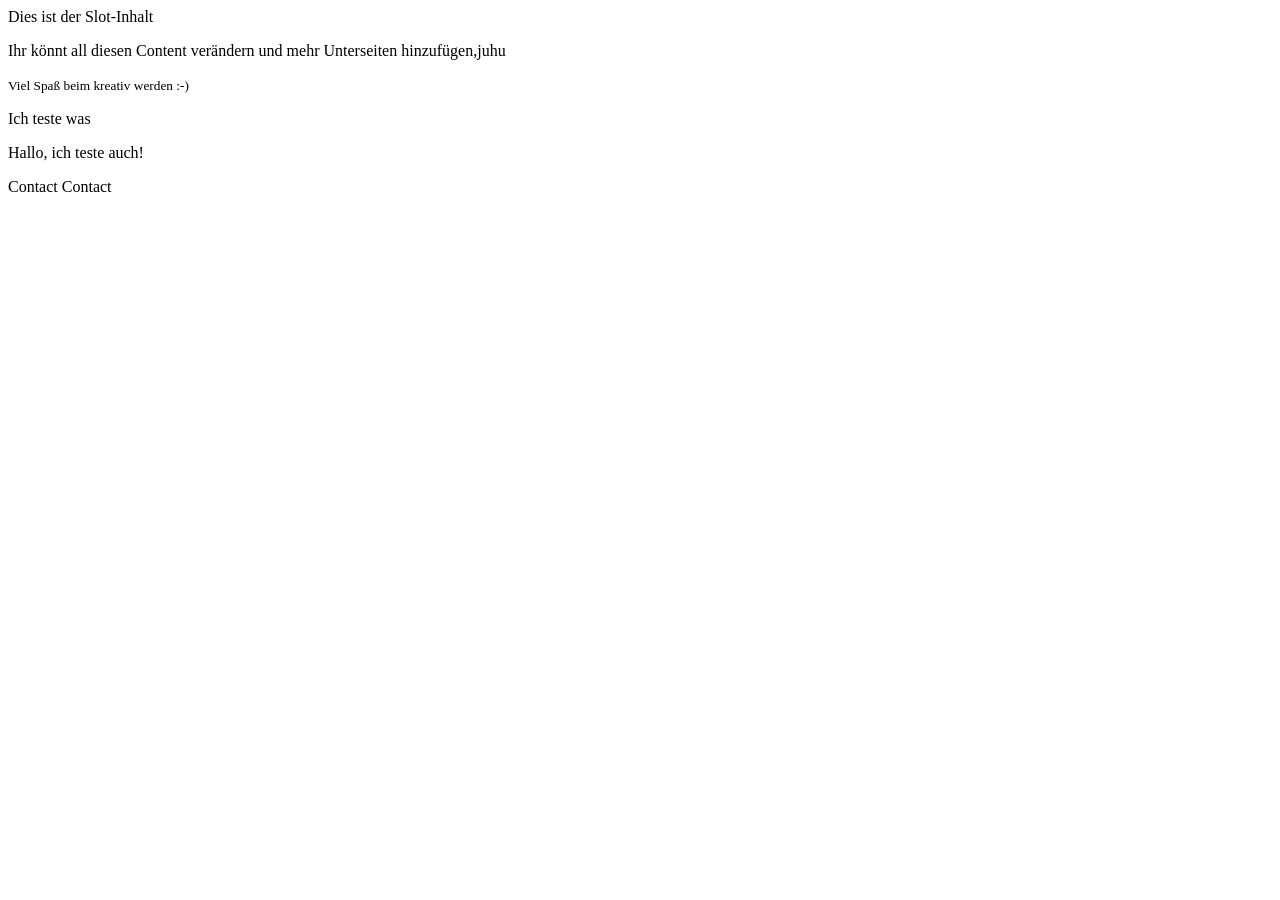
==== ON-your-styleguide/index.html @ f7b22a32 "Änderungen" ====
<!DOCTYPE html>
<html lang="en">

<head>
    <meta charset="UTF-8" />
    <meta http-equiv="X-UA-Compatible" content="IE=edge" />
    <meta name="viewport" content="width=device-width, initial-scale=1.0" />
    <script src="/dist/stencil-starter-on/stencil-starter-on.esm.js" type="module"></script>
    <link rel="stylesheet" href="/dist/stencil-starter-on/stencil-starter-on.css" />
    <title>unser design guide</title>
    <script type="text/javascript" src="/ON-your-styleguide/script.js" defer></script>
</head>

<body>
    <example-component example-prop="Dies ist ein Property-Inhalt der Webcomponent"> Dies ist der Slot-Inhalt </example-component>
    <p>Ihr könnt all diesen Content verändern und mehr Unterseiten hinzufügen,juhu</p>
    <small>Viel Spaß beim kreativ werden :-)</small>
    <p>Ich teste was</p>
    <p>Hallo, ich teste auch!</p>
    <designary-grey-container container-title="Customer Thoughts"><designary-contact>Contact</designary-contact></designary-grey-container>
    <designary-contact>Contact</designary-contact>
    <designary-grey-container container-title="Test"></designary-grey-container>  
</body>

</html>
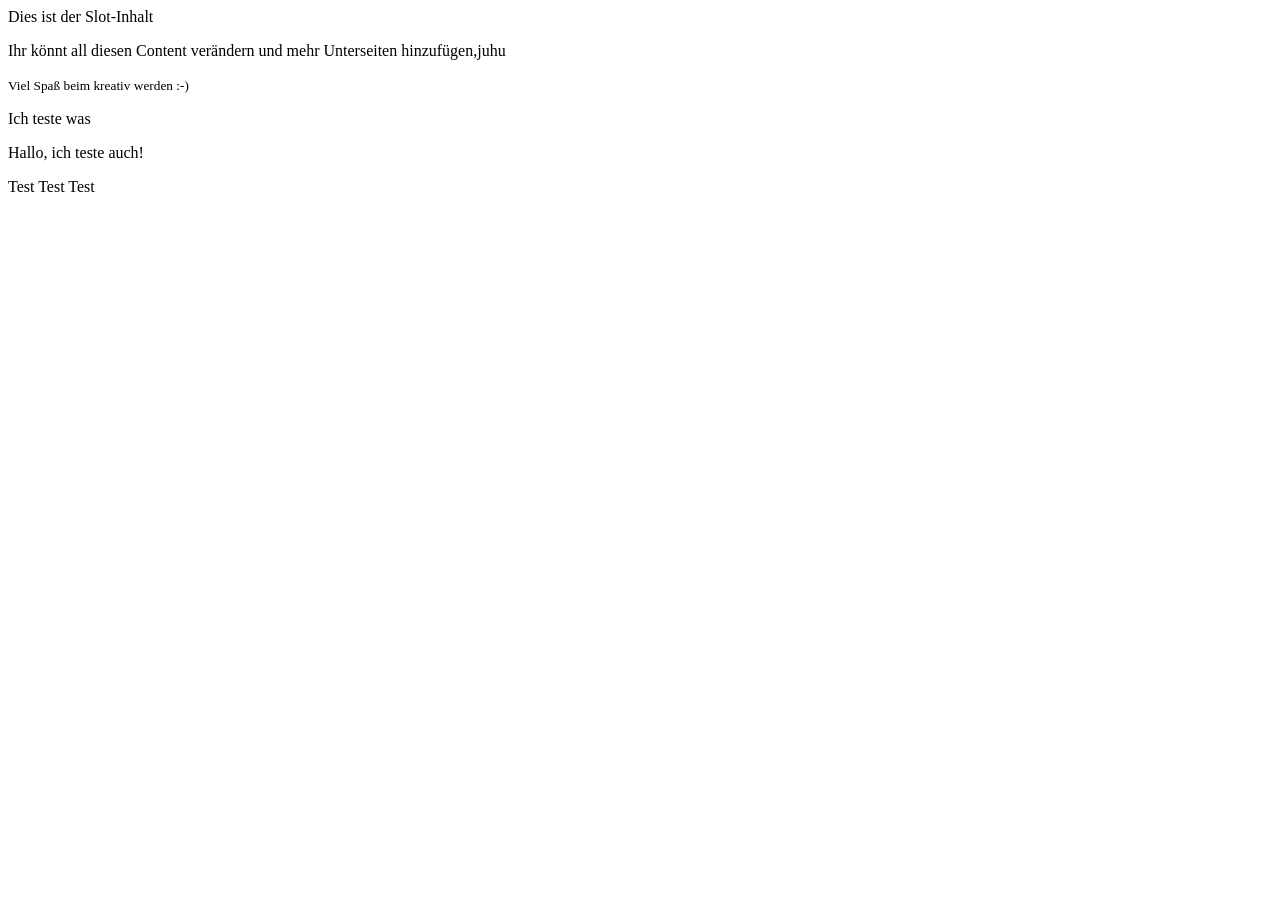
==== commit 498b8498: "Container Test" ====
--- a/ON-your-styleguide/index.html
+++ b/ON-your-styleguide/index.html
@@ -12,14 +12,15 @@
 </head>
 
 <body>
-    <example-component example-prop="Dies ist ein Property-Inhalt der Webcomponent"> Dies ist der Slot-Inhalt </example-component>
+    <example-component example-prop="Dies ist ein Property-Inhalt der Webcomponent">Dies ist der Slot-Inhalt</example-component>
     <p>Ihr könnt all diesen Content verändern und mehr Unterseiten hinzufügen,juhu</p>
     <small>Viel Spaß beim kreativ werden :-)</small>
     <p>Ich teste was</p>
     <p>Hallo, ich teste auch!</p>
-    <designary-grey-container container-title="Customer Thoughts"><designary-contact>Contact</designary-contact></designary-grey-container>
-    <designary-contact>Contact</designary-contact>
+    <designary-grey-container container-title="Customer Thoughts"><designary-testimonial>Test Test Test</designary-testimonial></designary-grey-container>
+    <br>
     <designary-grey-container container-title="Test"></designary-grey-container>  
+    
 </body>
 
 </html>
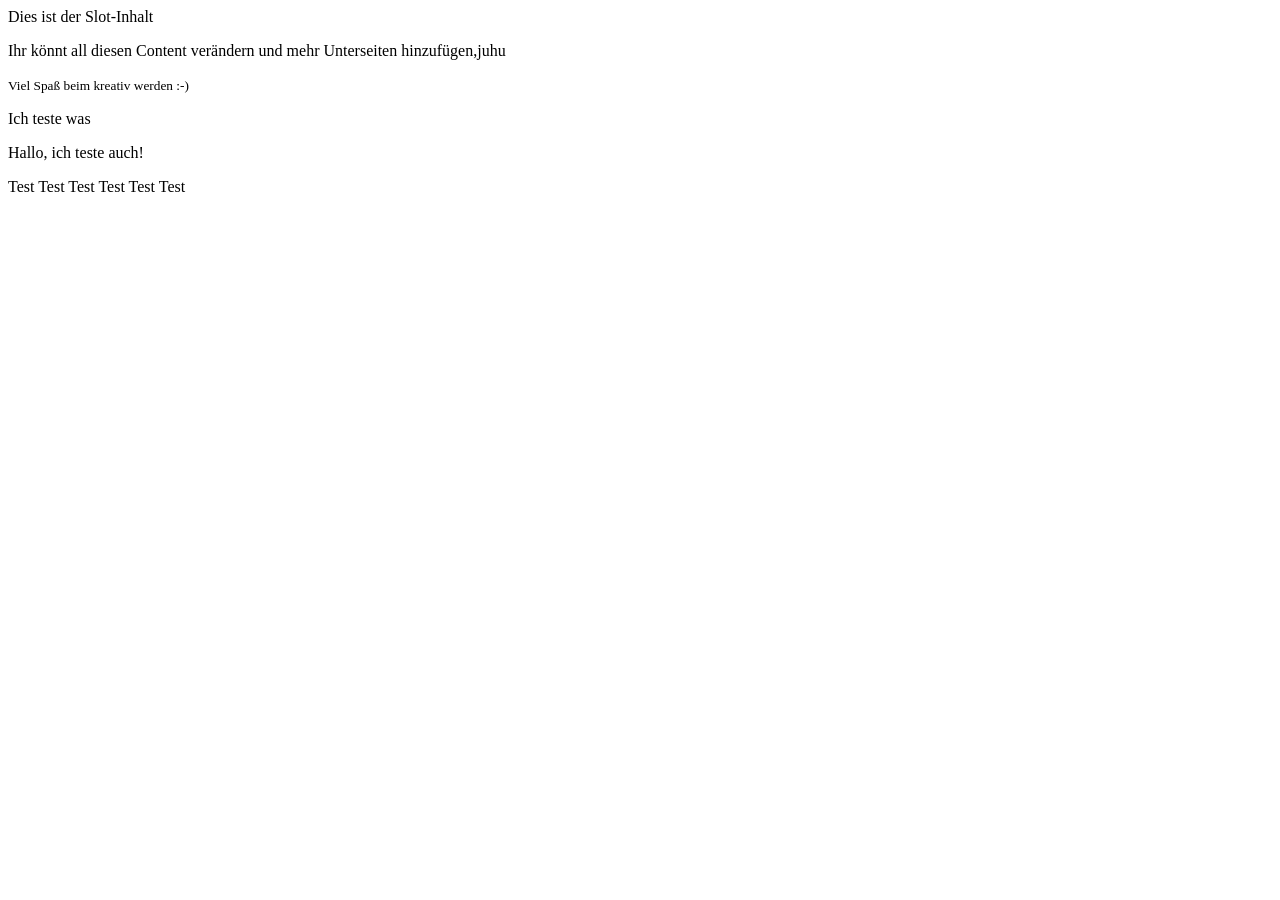
==== commit 312106ef: "testimonial angepasst" ====
--- a/ON-your-styleguide/index.html
+++ b/ON-your-styleguide/index.html
@@ -17,7 +17,10 @@
     <small>Viel Spaß beim kreativ werden :-)</small>
     <p>Ich teste was</p>
     <p>Hallo, ich teste auch!</p>
-    <designary-grey-container container-title="Customer Thoughts"><designary-testimonial>Test Test Test</designary-testimonial></designary-grey-container>
+    <designary-grey-container container-title="Customer Thoughts">
+        <designary-testimonial slot="first-component">Test Test Test</designary-testimonial>
+        <designary-testimonial slot="second-component">Test Test Test</designary-testimonial>
+    </designary-grey-container>
     <br>
     <designary-grey-container container-title="Test"></designary-grey-container>  
     
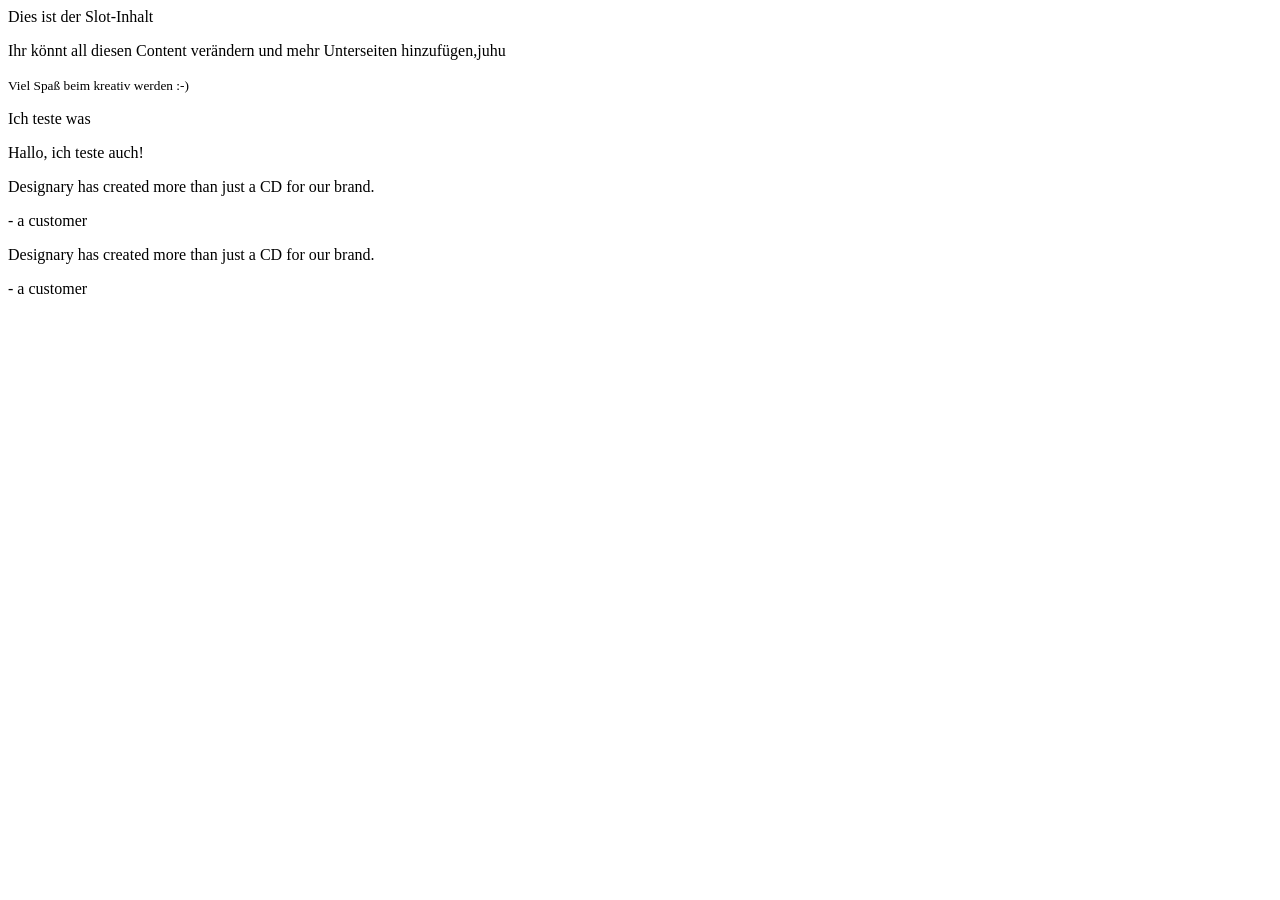
==== commit 9fcd7b4d: "Optimizations-component" ====
--- a/ON-your-styleguide/index.html
+++ b/ON-your-styleguide/index.html
@@ -18,9 +18,14 @@
     <p>Ich teste was</p>
     <p>Hallo, ich teste auch!</p>
     <designary-grey-container container-title="Customer Thoughts">
-        <designary-testimonial slot="first-component">Test Test Test</designary-testimonial>
-        <designary-testimonial slot="second-component">Test Test Test</designary-testimonial>
-    </designary-grey-container>
+        <designary-testimonial slot="first-component">
+            <p slot="text">Designary has created more than just a CD for our brand.</p>
+            <p slot="person">- a customer</p>
+        </designary-testimonial>
+        <designary-testimonial slot="first-component">
+            <p slot="text">Designary has created more than just a CD for our brand.</p>
+            <p slot="person">- a customer</p>
+        </designary-testimonial>
     <br>
     <designary-grey-container container-title="Test"></designary-grey-container>  
     
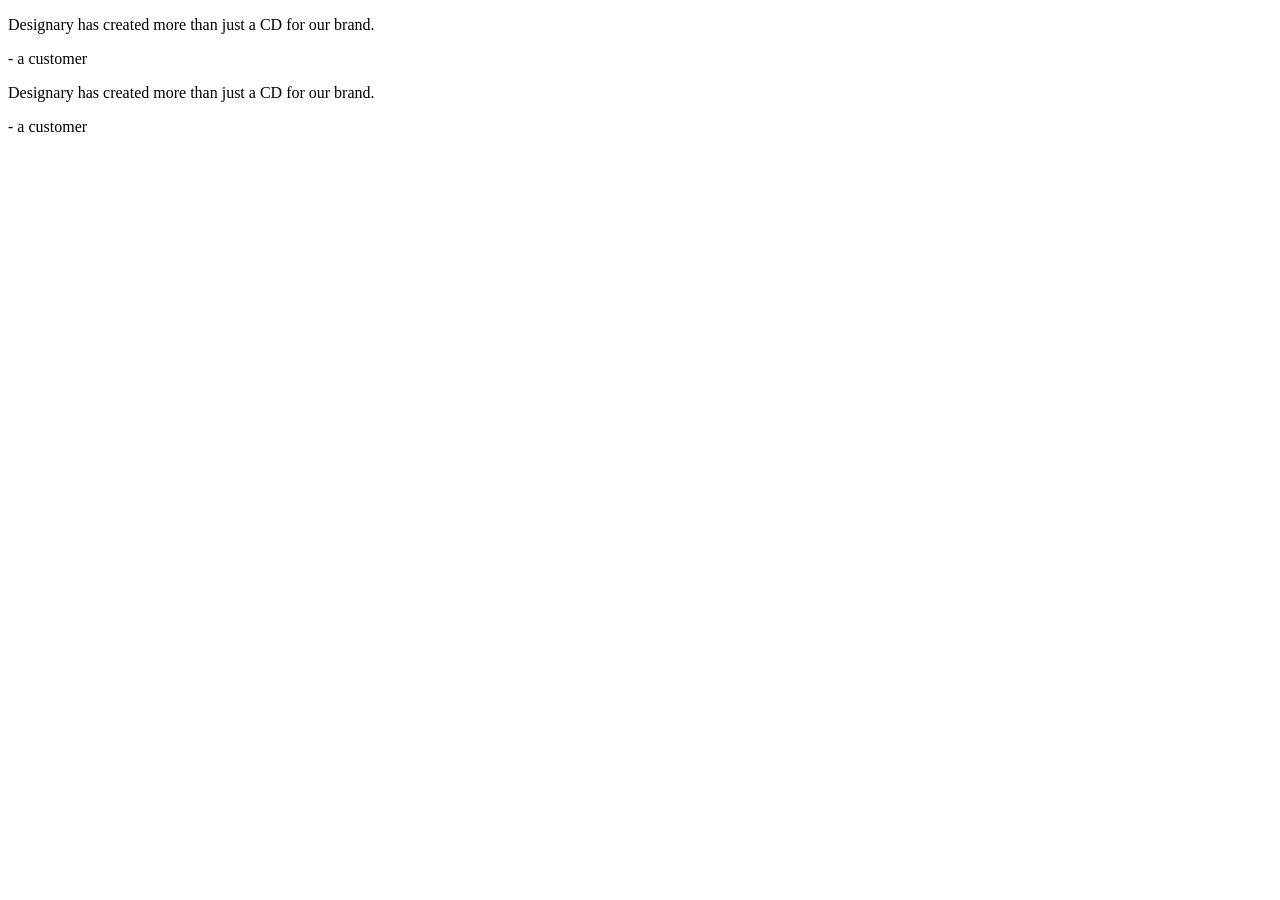
==== commit 8adc990b: "contact" ====
--- a/ON-your-styleguide/index.html
+++ b/ON-your-styleguide/index.html
@@ -12,11 +12,6 @@
 </head>
 
 <body>
-    <example-component example-prop="Dies ist ein Property-Inhalt der Webcomponent">Dies ist der Slot-Inhalt</example-component>
-    <p>Ihr könnt all diesen Content verändern und mehr Unterseiten hinzufügen,juhu</p>
-    <small>Viel Spaß beim kreativ werden :-)</small>
-    <p>Ich teste was</p>
-    <p>Hallo, ich teste auch!</p>
     <designary-grey-container container-title="Customer Thoughts">
         <designary-testimonial slot="first-component">
             <p slot="text">Designary has created more than just a CD for our brand.</p>
@@ -28,6 +23,8 @@
         </designary-testimonial>
     <br>
     <designary-grey-container container-title="Test"></designary-grey-container>  
+    <designary-contact></designary-contact>
+
     
 </body>
 
